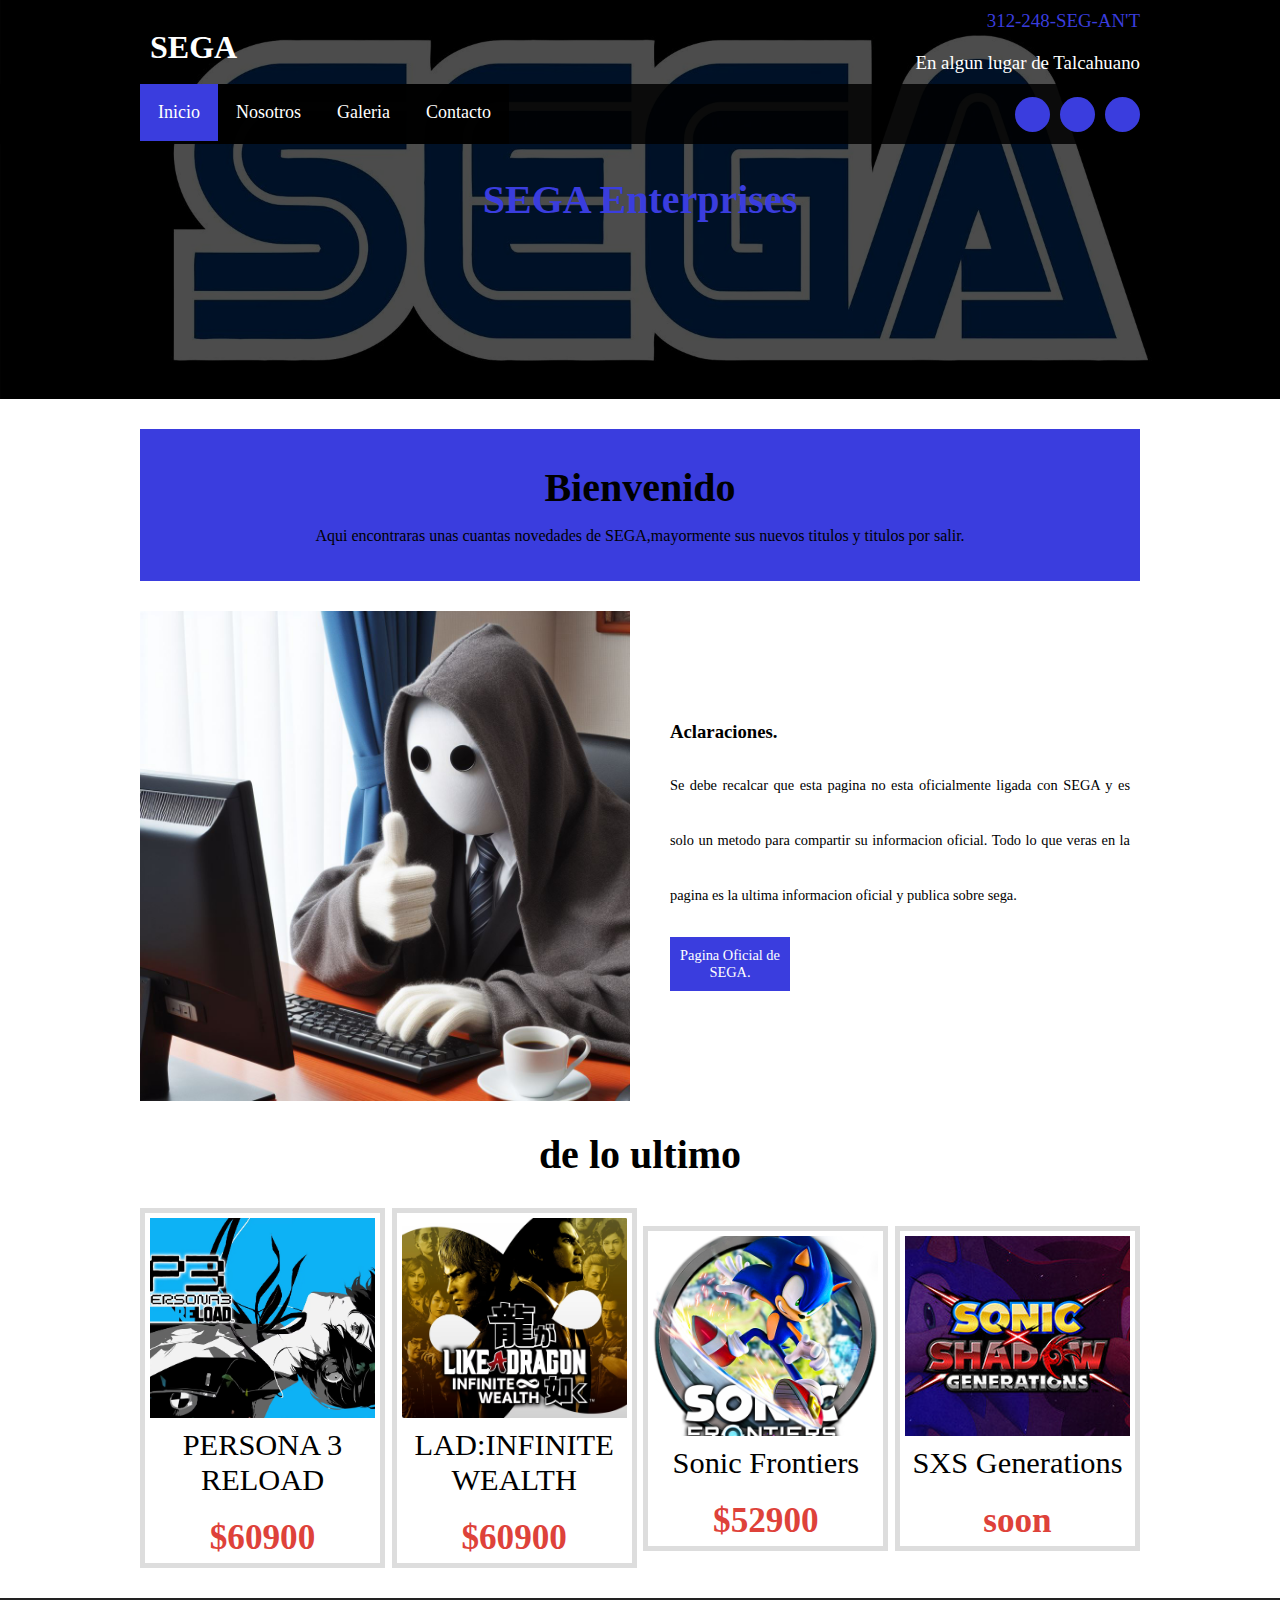
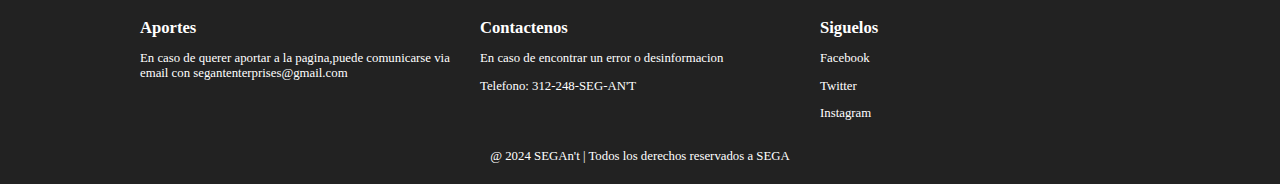
==== index.html @ ed183fb9 "Inicio listo" ====
<!DOCTYPE html>
<html lang="es">
<head>
    <meta charset="UTF-8">
    <title>Home</title>
    <meta name="viewport" content="width=device-width, user-scalable=yes, initial-scale=1.0, maximum-scale=2.0, minimum-scale=1.0">
    <link rel="stylesheet" href="css/estilo.css">
    <link href="https://file.myfontastic.com/3j45yvRpaWhzeStdASehh9/icons.css" rel="stylesheet">
</head>
<body>
    <header class="main-header">
        <div class="container container--flex">
            <div class="logo-container column column--50">
                <h1 class="logo">SEGA</h1>
            </div>
            <div class="main-header__contactInfo column column--50">
                <p class="main-header__contactInfo__phone">
                    <span class="icon-phone">312-248-SEG-AN'T
                    </span>
                </p>
                <p class="main-header__contactInfo__addres">
                    <span class="icon-location">En algun lugar de Talcahuano</span>
                </p>
                
            </div>
        </div>
    </header>
    <nav class="main_nav">
        <div class="container container--flex">
            <span class="icon-menu" id="btnmenu"></span>
            <ul class="menu" id="menu">
                <li class="menu__item"><a href="/" class="menu__link menu__link--select">Inicio</a></li>
                <li class="menu__item"><a href="nosotros.html" class="menu__link">Nosotros</a></li>
                <li class="menu__item"><a href="galeria.html" class="menu__link">Galeria</a></li>
                <li class="menu__item"><a href="contacto.html" class="menu__link">Contacto</a></li>
            </ul>
            <div class="social-icon">
                <a href="" class="social-icon__link"><span class="icon-facebook"></span></a>
                <a href="" class="social-icon__link"><span class="icon-twitter"></span></a>
                <a href="" class="social-icon__link"><span class="icon-instagram"></span></a>
            </div>
        </div>
    </nav>
    <section class="banner">
        <img src="img/segaicon.webp" alt="" class="banner__img">
        <div class="banner__content">SEGA Enterprises</div>
    </section>
    <main class="main">
        <section class="group--color">
            <div class="container">
                <h2 class="main__title">Bienvenido</h2>
                <p class="main_txt">
                    Aqui encontraras unas cuantas novedades de SEGA,mayormente sus nuevos titulos y titulos por salir.
                </p>
            </div>
        </section>
        <section class="group main__about_description">
            <div class="container container--flex">
                <div class="column column--50">
                    <img src="img/aclaracion.jpg" alt="">
                </div>
                <div class="column column--50">
                    <h3 class="column__title">Aclaraciones.</h3>
                    <p class="column__txt">Se debe recalcar que esta pagina no esta oficialmente ligada con SEGA y es solo un metodo para compartir su informacion oficial. Todo lo que veras en la pagina es la ultima informacion oficial y publica sobre sega.</p>
                    <a href="https://www.sega.com/" class="btn btn--contact">Pagina Oficial de SEGA.</a>
                </div>
            </div>
        </section>
        <section class="group today-special">
            <h2 class="group__title">de lo ultimo</h2>
            <div class="container container--flex">
                <div class="column column--50--25">
                    <img src="img/persona3r.webp" alt="" class="today-special__img">
                    <div class="today-special__tittle">PERSONA 3 RELOAD</div>
                    <div class="today-special__price">$60900</div>
                </div>
                <div class="column column--50--25">
                    <img src="img/ladiw.webp" alt="" class="today-special__img">
                    <div class="today-special__tittle">LAD:INFINITE WEALTH</div>
                    <div class="today-special__price">$60900</div>
                </div>
                <div class="column column--50--25">
                    <img src="img/sonicfrontiers.png" alt="" class="today-special__img">
                    <div class="today-special__tittle">Sonic Frontiers</div>
                    <div class="today-special__price">$52900</div>
                </div>
                <div class="column column--50--25">
                    <img src="img/SXSgenerations.jpg" alt="" class="today-special__img">
                    <div class="today-special__tittle">SXS Generations</div>
                    <div class="today-special__price">soon</div>
                </div>
            </div>
        </section>
      
    </main>
    <footer class="main-footer">
        <div class="container container--flex">
            <div class="column column--33">
                <h2 class="column__title">Aportes</h2>
                <p class="column__txt">En caso de querer aportar a la pagina,puede comunicarse via email con segantenterprises@gmail.com</p>
            </div>
            <div class="column column--33">
                <h2 class="column__title">Contactenos</h2>
                <p class="column__txt">En caso de encontrar un error o desinformacion</p>
                <p class="column__txt">Telefono: 312-248-SEG-AN'T</p>
               
            </div>
            <div class="column column--33">
                <h2 class="column__title">Siguelos</h2>
                <p class="column__txt"><a href="https://www.facebook.com/SEGA/" class="icon-facebook">Facebook</a></p>
                <p class="column__txt"><a href="https://twitter.com/SEGA" class="icon-twitter">Twitter</a></p>
                <p class="column__txt"><a href="https://www.instagram.com/sega/" class="icon-instagram">Instagram</a></p>
            </div>
            <p class="copy">@ 2024 SEGAn't | Todos los derechos reservados a SEGA</p>
        </div>
    </footer>
    <script src="js/menu.js"></script>
</body>
</html>
---- css/estilo.css ----
@font-face {
	font-family: 'SEGA';
	src: url('/WebSiteSEGA/font/SEGA.TTF');
	}
*{
    box-sizing: border-box;
}
body{
    font-family: 'SEGA';
    margin: 0;
}
/*----------------Estilos Base------------------*/
img{
    display: block;
    width: 100%;
    max-width: 100%;
}
h1,h2,h3,h4,h5{
    margin: 0;
}
.container{
    width: 100%;
    margin: auto;
}
.container--flex{
    display: flex;
    flex-wrap: wrap;
    justify-content: space-between;
    align-items: center;
}
.column{
    width: 100%;
}

/*----------------Estilos Header------------------*/


.main-header{
    width: 100%;
}
.logo{
    font-size: 1.9em;
    color: #3a3dde;
    padding: 10px;
    font-family: 'SEGA';
        
}
.main-header__contactInfo__phone{
    background:#de423a;
    color: #3a3dde;
    padding: 10px;
    margin: 0;
}

.main-header__contactInfo__addres{
    padding: 10px;
    margin: 0px;
}
.main-header [class*="icon-"]:before{
    position: relative;
    top:2px;
    right: 3px;
}
/*----------------Estilos Menu------------------*/
.main_nav{
    width: 100%;
    position:relative;
    z-index: 2000;  
    padding: 10px;
}

.icon-menu{
    display: block;
    color: #ffffff;
    border: 1px solid #fff;
    border-radius: 3px;
    width: 40px;
    height: 40px;
    line-height: 45px;
    text-align: center;
    cursor:pointer;
    font-size: 1.5em;
    
}

.social-icon{
    display: flex;
    justify-content: space-between;
    
}

.social-icon [class*="icon-"]{
    color: black;
    margin-left: 10px;
    display: flex;
    justify-content: center;
    align-items: center;
    font-size: 1.3em;
    width: 35px;
    height: 35px;
    background: #3a3dde;
    border-radius: 50%;
}

.social-icon__link{
    text-decoration: none;
   
}

.menu{
    
    position: absolute;
    top: 75px;
    left: 0;
    width: 100%;
    background: rgba(0,0,0,.85);
    padding:0px;
    margin:0px;
    z-index: 2000px;
    list-style: none;
    text-align: center;
    font-size: 18px;
    height: 0;
    overflow: hidden;
	transition: height .3s linear;
}

.menu__link{
    display: block;
    padding: 15px;
    color: white;
    text-align: center;
    text-decoration: none;
    
}
.menu__link:hover{
     background-color: #3a3dde;
}
.menu__link--select{
    background-color: #3a3dde;
    
}
.mostrar{
    height: 210px;
}
/*----------------Estilos Banner------------------*/

.banner{
    margin-top:-52px;
    position: relative;
}
.banner:before {
    content: '';
    position: absolute;
    width: 100%;
    height: 100%;
    background: rgba(0,0,0,0.7);
    z-index: 1000;
    top: 0;
}
.banner__img{
    width: 100%;
    height: 400px;
    object-fit: cover
}
.banner__content {
    width: 70%;
    color: #3a3dde;
    text-align:center;
    position: absolute;
    z-index: 1500;
    top: 50%;
    left: 50%;
    transform: translateX(-50%) translateY(-50%);
    font-size: 1.5em;
    font-weight:bold;
    
}

/*----------------Estilos Principales------------------*/
.group--color .container{
	background-color: #3a3dde;
	padding: 10px;
	text-align: center;
	
}
.main__title{
	margin: 15px 0;
	font-size: 2.8em;
	font-family: 'SEGA';
	
}
.column__title{
	font-size: 1.3em;
}
.main__about_description .column:nth-child(2){
	padding: 10px;
}
.btn{
	
	display: block;
	text-align: center;
	text-decoration: none;
	width: 120px;
	background: #3a3dde;
	color: #fff;
	padding:10px;
	margin: 10px auto;
	
}
.group__title{
	font-family:'SEGA';
	text-align: center;
	font-weight: bold;
	font-size: 1.8em;
	margin: 30px;
}

.today-special .column {
	margin-bottom: 30px;
	text-align: center;
}

.today-special__img{
	margin: auto;
	max-width: 350px;
}

.today-special__tittle{
	
	font-size: 1.3em;
	padding-top: 10px;
	padding-bottom: 20px;
}
.today-special__price{
	font-size: 1.5em;
	color: #DE423a;
	font-weight: bold;
}

/*----------------Estilos Principales------------------*/
.main-footer{
	background: #222;
	color: #fff;
	padding: 10px;
	padding-top: 20px;
	padding-bottom: 20px;
	font-size: .8em;
}
.copy{
	text-align: center;
	margin: auto;
	margin-top: 15px;
	
}

.main-footer [class*="icon-"] {
	color: #fff;
	text-decoration: none;
	
	
}
.main-footer [class*="icon-"]:before{
	position: relative;
	top: 3px;
	right: 5px;
}

/*----------------Estilos Responsivos------------------*/

@media screen and (min-width:480px){
	.logo{
		color: #fff;
		
	}
	.main-header__contactInfo{
		text-align:right;
	}
	.banner{
		margin-top: -145px;
		z-index: -1000;
	}
	.main-header__contactInfo__phone{
		background: none;
	}
	.main-header__contactInfo__addres{
		color: #fff;
	}
	.main_nav{
		background:rgba(0,0,0,0.85);
	}
	.banner__content{
		font-size:1.5em;
	}
	.column--50{
		width: 49%;
	}
	.column--50--25{
		width: 49%;
	}
	.column--33{
		width: 32%;
	}
	
	.main__about_description .column:nth-child(2){
		padding-left: 20px;
		font-size: .9em;
		
	}
	.main__about_description .btn{
		margin: 0;
	}
	.today-special .column {
		border: 5px solid #ddd;
		padding: 5px;
	}
	.today-special__img{
		height: 200px;
		object-fit: cover;
	}
	.main-footer .container--flex{
		align-items: flex-start;
	}
	
	
}
@media screen and (min-width:1024px){
.container{
		width: 1000px
	}
	.logo{
		padding-top: 20px;
		font-size: 2em;
	
		
	}
		
	.main-header__contactInfo__phone,
	.main-header__contactInfo__addres{
		font-size: 1.18em;
		padding-right: 0px;
		
		
		
	}
	
	.main_nav{
    
    	padding: 0px;
	}
	
	.banner__content{
		font-size:2.5em;
	}
	
	.icon-menu{
		display: none;
	}
	
	.menu{
		position: static;
		display: flex;
		height: 60px;
		width: auto;
	}
	
	.menu__link{
   
    	padding: 18px;
      
	}
	.group--color .container{
		margin-top: 30px;
		margin-bottom: 30px;
		padding: 20px
	
	}
	.main__title{
		font-size: 2.5em;
	}
	.main__about_description .column--50:nth-child(2) .column__txt
	{
		line-height: 55px;
		text-align: justify;
		
	}
	.group__title{
		font-size: 2.5em;
	}
	.column--50--25{
		width: 24.5%;
	}
	.today-special__tittle{
	
		font-size: 1.9em;
		
	}
	.today-special__price{
	font-size: 2.2em;
	
	}
}
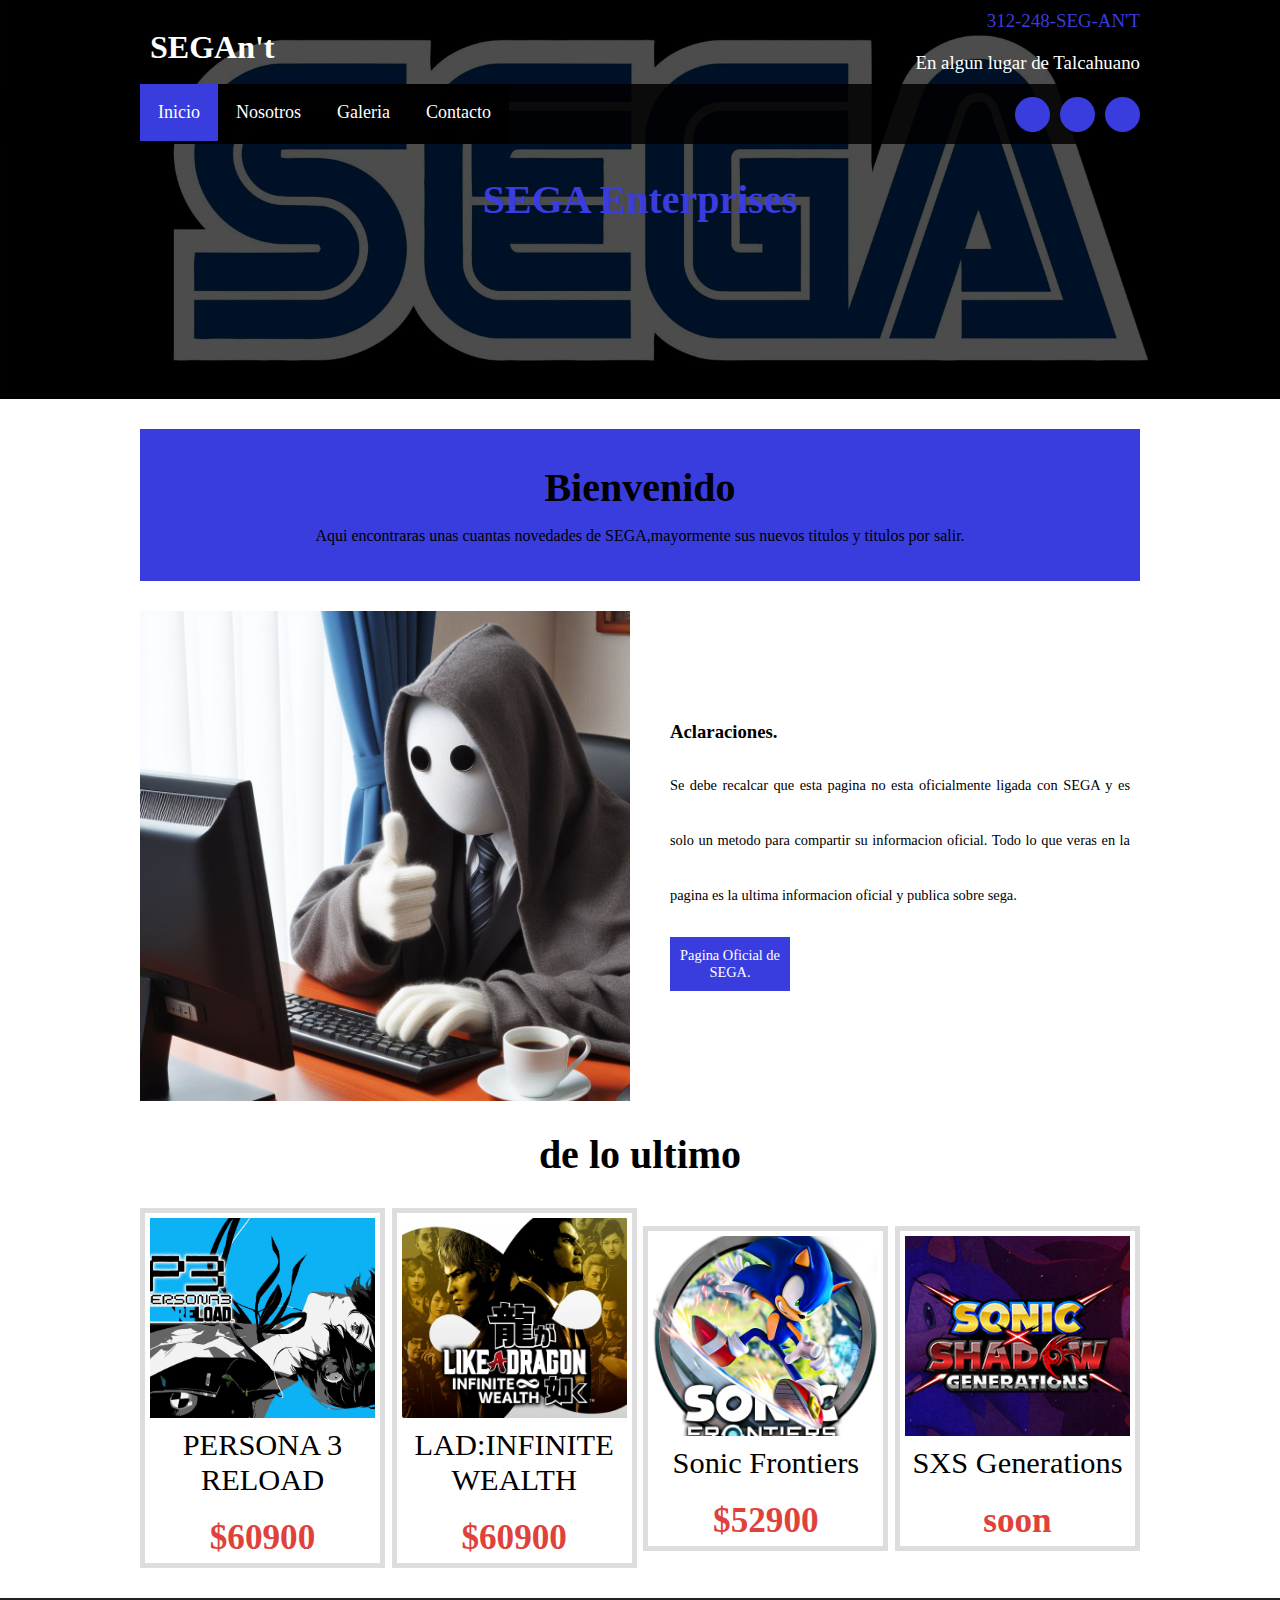
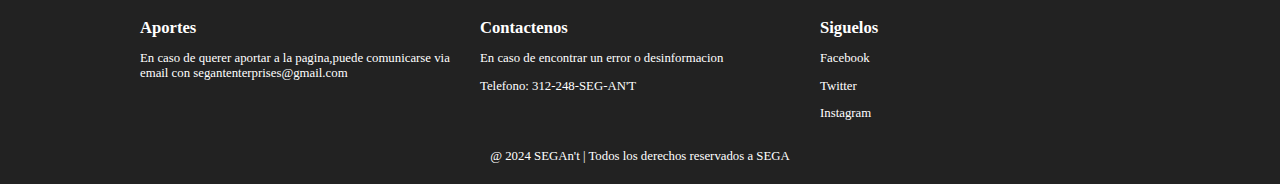
==== commit e1f29320: "Galeria lista" ====
--- a/index.html
+++ b/index.html
@@ -11,7 +11,7 @@
     <header class="main-header">
         <div class="container container--flex">
             <div class="logo-container column column--50">
-                <h1 class="logo">SEGA</h1>
+                <h1 class="logo">SEGAn't</h1>
             </div>
             <div class="main-header__contactInfo column column--50">
                 <p class="main-header__contactInfo__phone">
